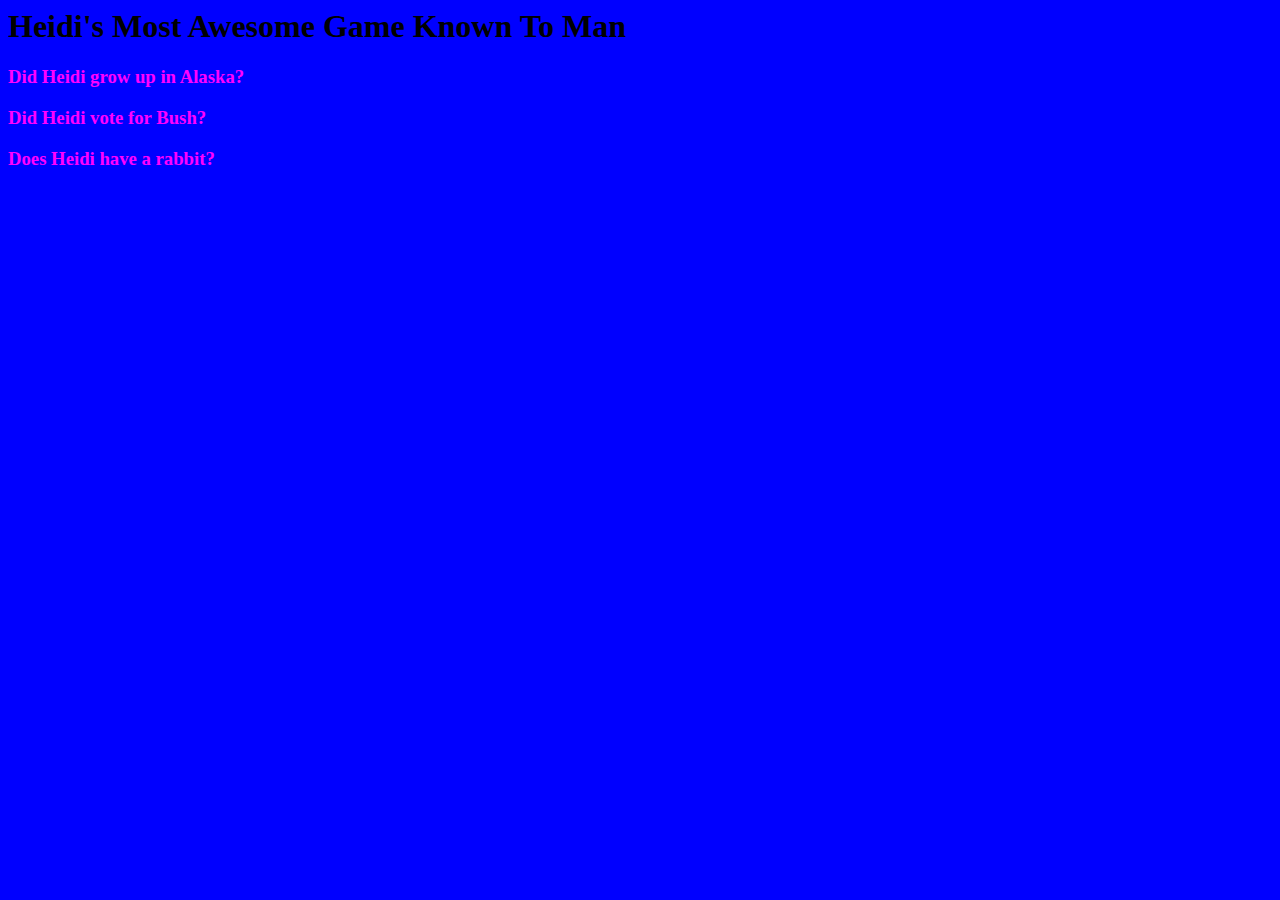
==== index.html @ a3fb02a7 "Added color with css styling" ====
<html>
<head>
  <title>Guessing game</title>
  <link href="guessinggame.css" type="text/css" rel="stylesheet" />
</head>
<body>
  <h1>Heidi's Most Awesome Game Known To Man</h1>
  
  <h3>Did Heidi grow up in Alaska?</h3>
  <p id = "one"></p>

    <img src="http://cdn.earthporm.com/wp-content/uploads/2015/07/moose-ak.jpg" alt="Moose pic" height="200" width="200" class="hidden" id="moose" />

  <h3>Did Heidi vote for Bush?</h3>
  <p id = "two"></p>


    <img src="http://lowres.jantoo.com/caricatures-dubya-george_bush-president-bush_administration-george_w-46930369_low.jpg" alt="Bush pic" height="200" width="200" class="hidden" id="bush"/>

  <h3>Does Heidi have a rabbit?</h3>
  <p id = "three"></p>

    <img src="https://s-media-cache-ak0.pinimg.com/236x/95/17/24/95172452cd61beb4ece35b5dfef00bba.jpg" alt="Rabbit pic" height="200" width="200" class="hidden" id="rabbit"/>

  
  <script src='game.js'>
  </script>
</body>
</html>
---- guessinggame.css ----
*	{
	background-color: blue;
}

.hidden	{
	display: none;
}

h3	{
	color: magenta;
}

.incorrect	{
	color: red;
}

.correct	{
	color: green;
}
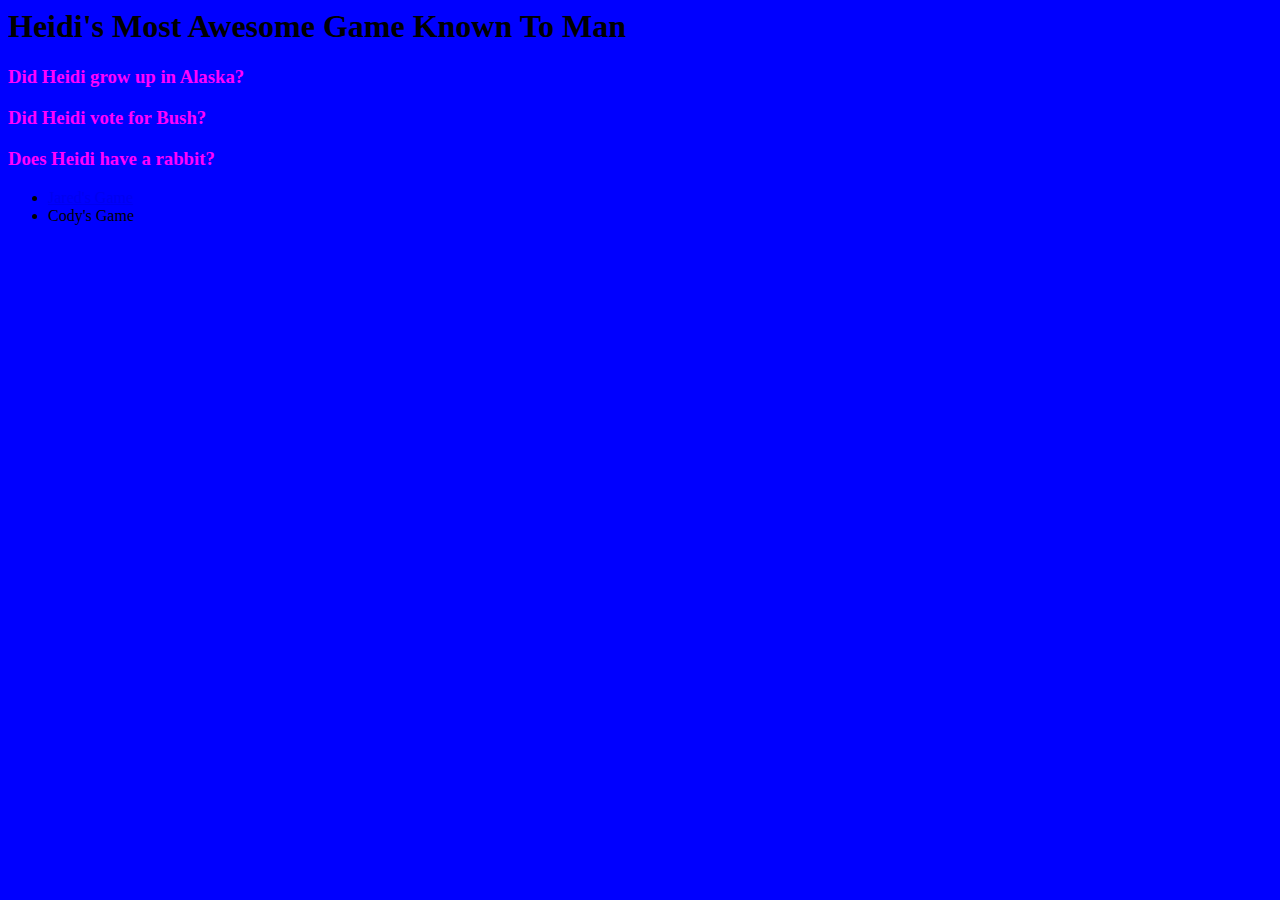
==== commit b43e6c63: "added link to Jared's game" ====
--- a/index.html
+++ b/index.html
@@ -5,7 +5,7 @@
 </head>
 <body>
   <h1>Heidi's Most Awesome Game Known To Man</h1>
-  
+
   <h3>Did Heidi grow up in Alaska?</h3>
   <p id = "one"></p>
 
@@ -21,8 +21,11 @@
   <p id = "three"></p>
 
     <img src="https://s-media-cache-ak0.pinimg.com/236x/95/17/24/95172452cd61beb4ece35b5dfef00bba.jpg" alt="Rabbit pic" height="200" width="200" class="hidden" id="rabbit"/>
+  <ul>
+    <li> <a href="http://strattonshrugged.github.io/guessing-game-2" />Jared's Game</a></li>
+    <li>Cody's Game</li>
+  </ul>
 
-  
   <script src='game.js'>
   </script>
 </body>
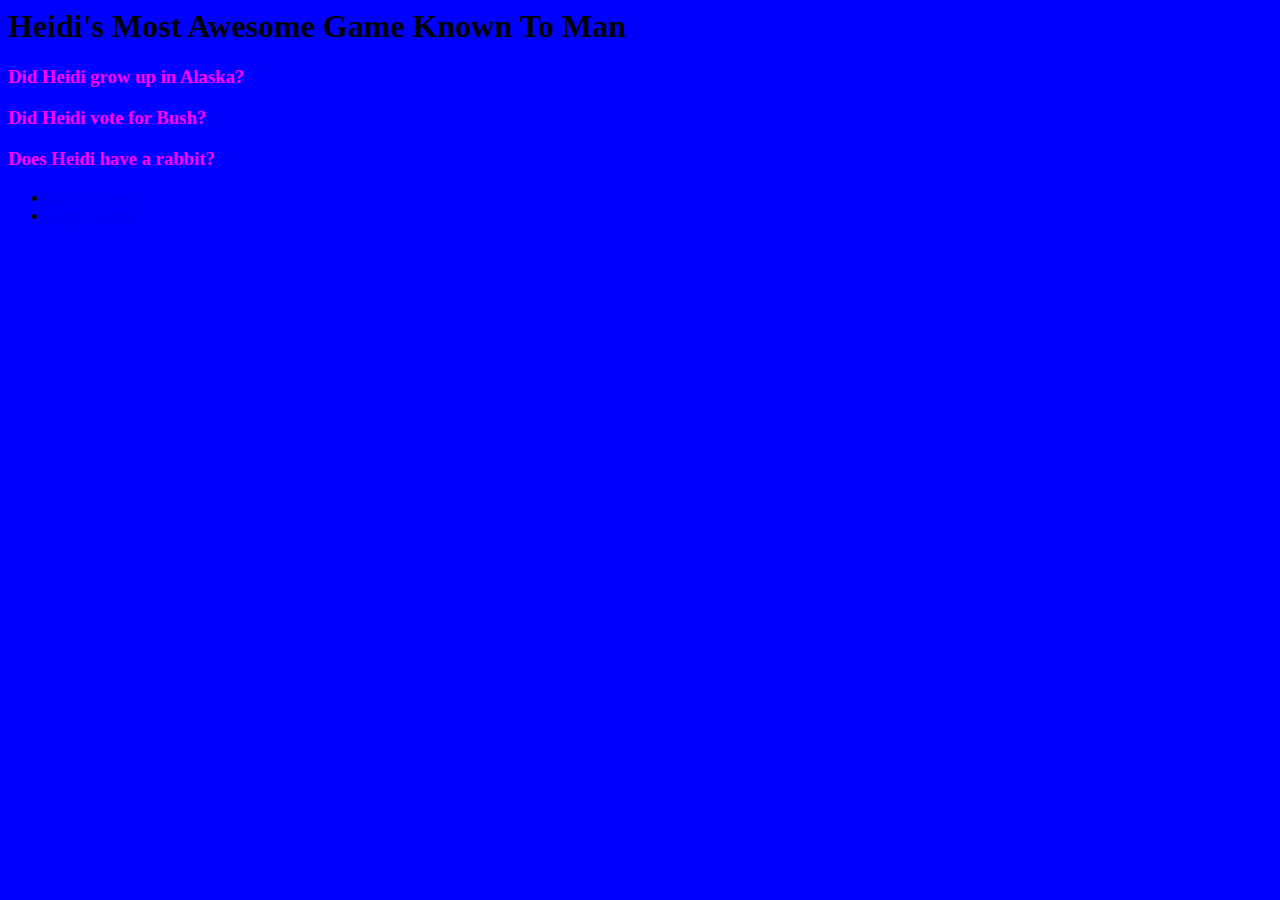
==== commit 72d3d571: "added link to Jared's and Cody's games" ====
--- a/index.html
+++ b/index.html
@@ -23,7 +23,7 @@
     <img src="https://s-media-cache-ak0.pinimg.com/236x/95/17/24/95172452cd61beb4ece35b5dfef00bba.jpg" alt="Rabbit pic" height="200" width="200" class="hidden" id="rabbit"/>
   <ul>
     <li> <a href="http://strattonshrugged.github.io/guessing-game-2" />Jared's Game</a></li>
-    <li>Cody's Game</li>
+    <li><a href="http://cnemmer.github.io/guessing_game">Cody's Game</a></li>
   </ul>
 
   <script src='game.js'>
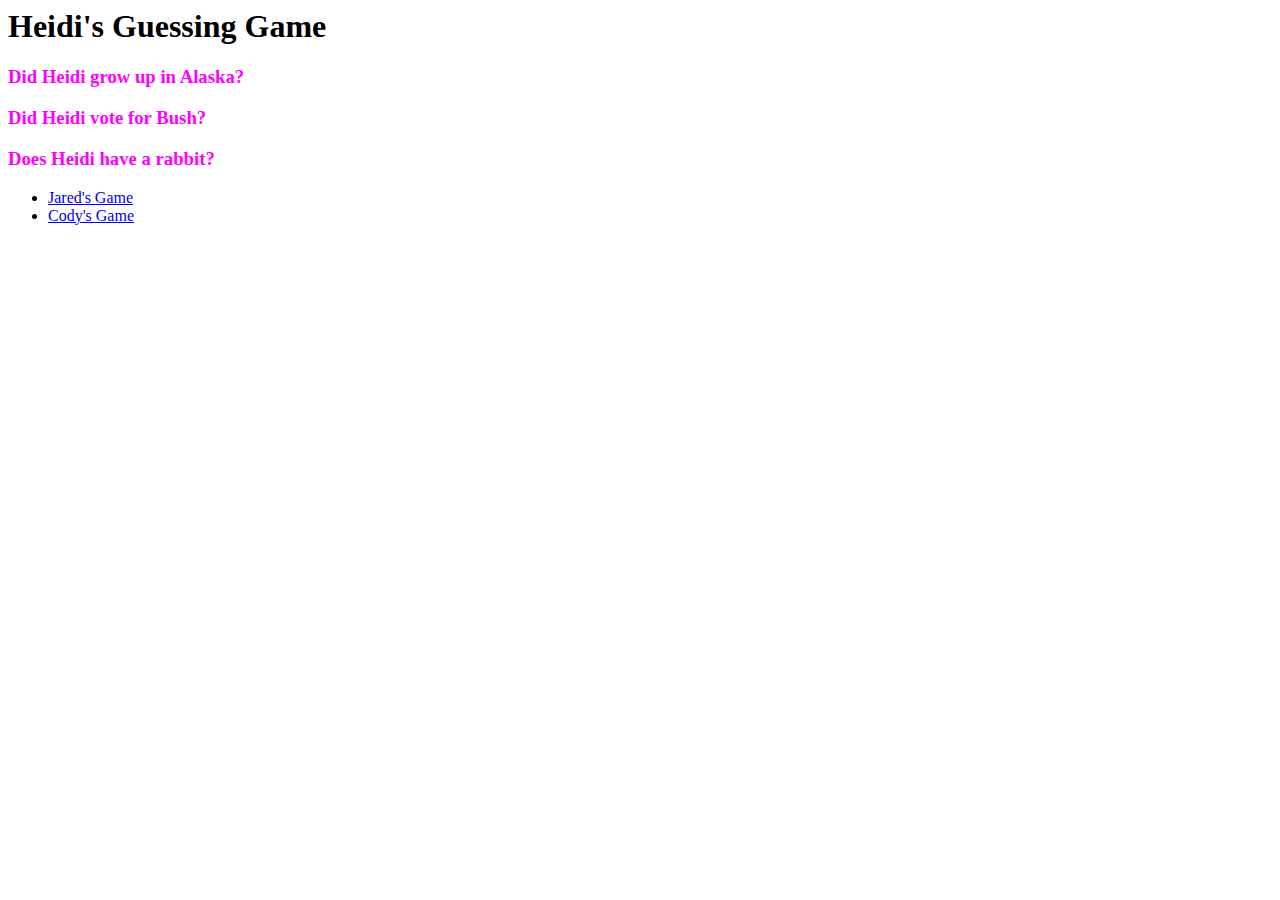
==== commit a586172b: "changed background color and title of game" ====
--- a/index.html
+++ b/index.html
@@ -4,7 +4,7 @@
   <link href="guessinggame.css" type="text/css" rel="stylesheet" />
 </head>
 <body>
-  <h1>Heidi's Most Awesome Game Known To Man</h1>
+  <h1>Heidi's Guessing Game</h1>
 
   <h3>Did Heidi grow up in Alaska?</h3>
   <p id = "one"></p>
@@ -22,7 +22,7 @@
 
     <img src="https://s-media-cache-ak0.pinimg.com/236x/95/17/24/95172452cd61beb4ece35b5dfef00bba.jpg" alt="Rabbit pic" height="200" width="200" class="hidden" id="rabbit"/>
   <ul>
-    <li> <a href="http://strattonshrugged.github.io/guessing-game-2" />Jared's Game</a></li>
+    <li> <a href="http://strattonshrugged.github.io/Guessing-Game" />Jared's Game</a></li>
     <li><a href="http://cnemmer.github.io/guessing_game">Cody's Game</a></li>
   </ul>
 
--- a/guessinggame.css
+++ b/guessinggame.css
@@ -1,5 +1,5 @@
 *	{
-	background-color: blue;
+	background-color: light blue;
 }
 
 .hidden	{
